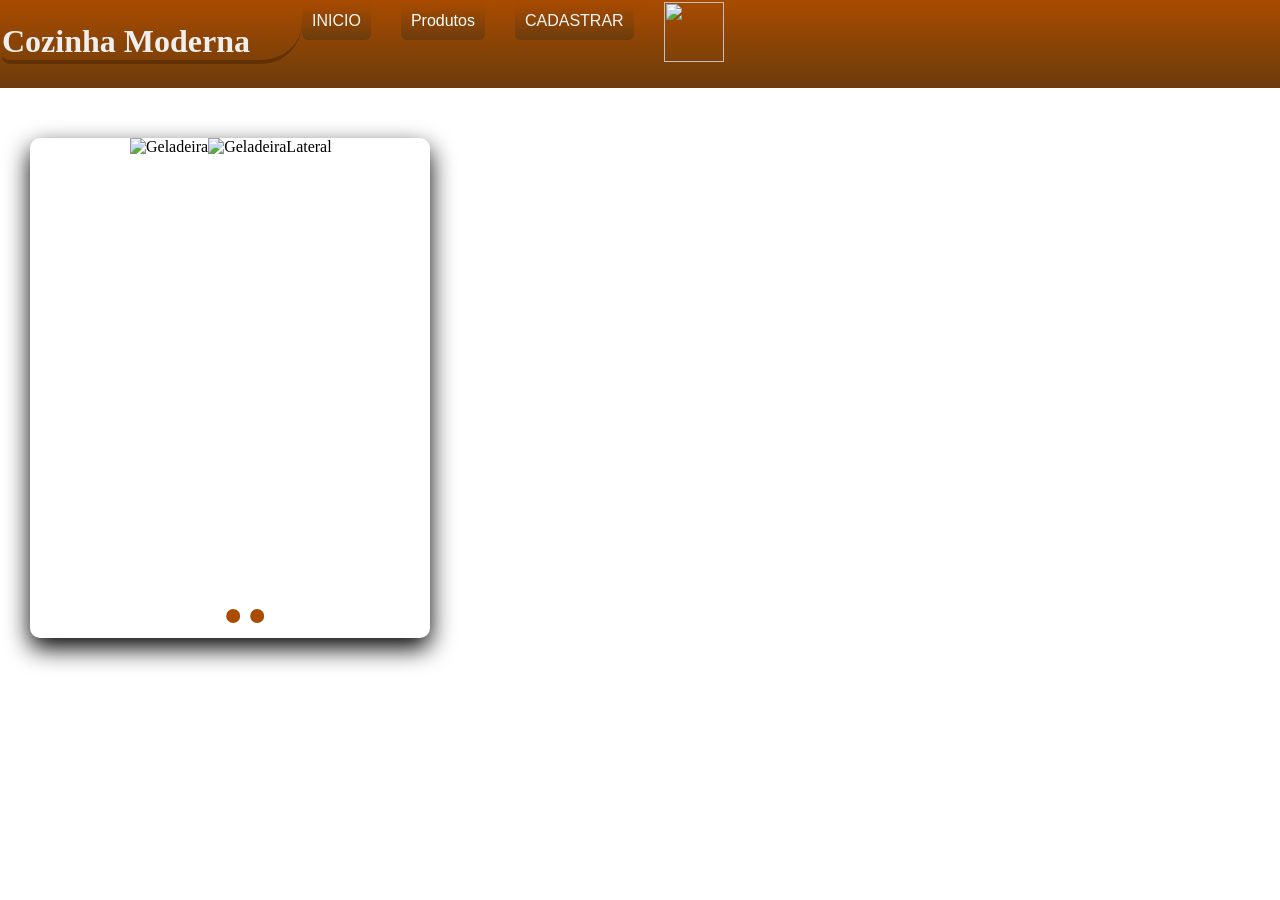
==== E-Commerce/index.html @ 26033bf4 "Add files via upload" ====
<!DOCTYPE html>
<html lang="pt-br">

<head>
    <meta charset="UTF-8">
    <meta name="viewport" content="width=device-width, initial-scale=1.0">
    <title>Cozinha Moderna</title>
    <link rel="stylesheet" href="style.css">
    <script src="script.js" defer></script>
</head>

<body>
    <header>
        <div class="container1">
            <div>
                <h1 class="titulo">Cozinha Moderna</h1>
            </div>
            <div class="container2">
                <div>
                    <button class="botao-menu">
                        <a href="#">INICIO</a>
                    </button>
                </div>
                <div class="menu-suspenso">
                    <button class="botao-menu">Produtos</button>
                    <ul class="lista-links">
                        <li><a href="#Geladeira">Geladeira</a></li>
                        <li><a href="#Fogão">Fogão</a></li>
                        <li><a href="#Panela">Panela</a></li>
                    </ul>
                </div>
                <div>
                    <button class="botao-menu">
                        <a href="#">CADASTRAR</a>
                    </button>
                </div>
                <div>
                    <img src="https://cdn-icons-png.flaticon.com/128/3737/3737173.png" id="carrinho">
                </div>
            </div>
        </div>

    </header>
    <div class="carrossel">
        <input type="radio" name="slider" id="slide1" alt="Imagem 1" checked>
        <input type="radio" name="slider" id="slide2" alt="Imagem 2">
        <div class="slides">
            <div class="slide">
                <img src="C:\Users\johny\Desktop\E-Commerce\geladeirafrente.enc" alt="Geladeira">
            </div>
            <div class="slide">
                <img src="C:\Users\johny\Desktop\E-Commerce\geladeiralateral.enc" alt="GeladeiraLateral">
            </div>
        </div>

        <div class="navegacao">
            <label for="slide1" class="botao"></label>
            <label for="slide2" class="botao"></label>
        </div>
    </div>

</body>

</html>
---- E-Commerce/style.css ----
body{
    background-image: linear-gradient(#efefef);
    margin: 0px;
}

header{
    background-image: linear-gradient(#a94b00,#6c3c0c);
    padding: 2px;
    width: 100%;  
}

.titulo{
    color: #efefef;
    border-bottom: 4px solid #613003;   
    border-radius: 0 0 50px 10px;        
  }

.container1{
    display: flex;
    flex-direction: row;
}
.container1 div{
  width: 300px;
}



#carrinho{
    
    width: 60px ;
    height: 60px ;
}
.container2{
    display: flex;
    gap: 30px;
    align-items: flex-start;
}

.container2 div{
  width: 200px;
}
.container2 a{
    color: whitesmoke;
    text-align: center;
    display: inline-block;
    text-decoration: none;
}

.container2 a:hover{
    color:#f37805;
}

/* Aqui colocamos o menu suspenso de produtos */

.menu-suspenso{
    position: relative;
    display: inline-block;
}

.botao-menu{
    background-image: linear-gradient(#a94b00,#6c3c0c);
    color: white;
    padding: 10px;
    font-size: 16px;
    border: none;
    border-radius: 6px;
    cursor: pointer;
}
.botao-menu:hover{
    color:#f37805;
}

/* Lista de links escondidos */

.lista-links{
    display: none;
    position: absolute;
    background-color: #ffff;
    min-width: 180px;
    box-shadow: 0px 8px 16px black;
    border-radius: 6px;
    padding: 8px;
    margin: 0;
}
.lista-links a{
    color: black;
}
.lista-links li a:hover{
    color: #fff;
    background-color: #a94b00;
}
ul{
list-style-type: none;
}
.menu-suspenso:hover .lista-links{
    display: block;
}

/* Carrossel de imegem */

.carrossel{
    width: 400px;
    max-width: 95%;
    height: 500px;
    position: relative;
    overflow: hidden;
    border-radius: 10px;
    box-shadow: 0 10px 25px;
    margin-top: 50px;
    margin-left: 30px;
}

.carrossel input[type="radio"]{
    display: none;
}

.slides{
    display: flex;
    width: 200%;
    height: 100%;
    margin-left: 100px;
}

.slide img{
    width: 100%;
    height: 80%;
    object-fit: cover;
}

#slide1:checked ~ .slides{
    transform: translatex(0%);
}

#slide2:checked ~ .slides{
    transform: translatex(-30%);
}

.navegacao{
    position: absolute;
    bottom: 15px;
    left: 50%;
    transform: translateX(-10%);
    display: flex;
    gap: 10px;
}

.botao{
    width: 14px;
    height: 14px;
    border-radius: 50%;
    cursor: pointer;
    background-color: black;
    transition: background-color 0.3s;
}

.botao:hover{
    background-color: #6c3c0c;
}

#slide1:checked ~ .navegacao label[for="slide1"],
#slide1:checked ~ .navegacao label[for="slide2"]{
    background-color: #a94b00;
}
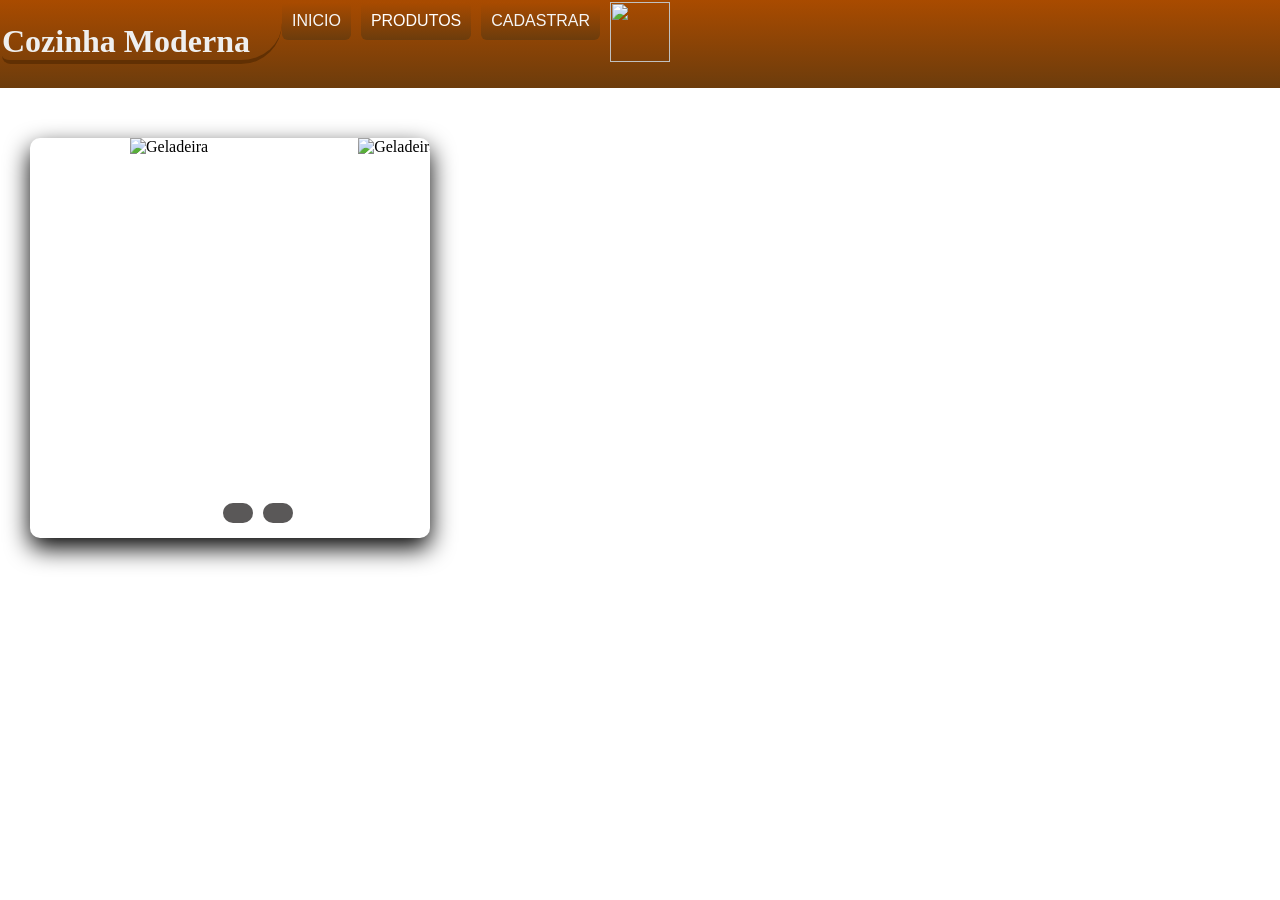
==== commit e98286b0: "Add files via upload" ====
--- a/E-Commerce/index.html
+++ b/E-Commerce/index.html
@@ -15,14 +15,14 @@
             <div>
                 <h1 class="titulo">Cozinha Moderna</h1>
             </div>
-            <div class="container2">
+            <nav class="container2">
                 <div>
                     <button class="botao-menu">
                         <a href="#">INICIO</a>
                     </button>
                 </div>
                 <div class="menu-suspenso">
-                    <button class="botao-menu">Produtos</button>
+                    <button class="botao-menu">PRODUTOS</button>
                     <ul class="lista-links">
                         <li><a href="#Geladeira">Geladeira</a></li>
                         <li><a href="#Fogão">Fogão</a></li>
@@ -37,7 +37,7 @@
                 <div>
                     <img src="https://cdn-icons-png.flaticon.com/128/3737/3737173.png" id="carrinho">
                 </div>
-            </div>
+            </nav>
         </div>
 
     </header>
--- a/E-Commerce/style.css
+++ b/E-Commerce/style.css
@@ -12,18 +12,17 @@
 .titulo{
     color: #efefef;
     border-bottom: 4px solid #613003;   
-    border-radius: 0 0 50px 10px;        
+    border-radius: 0 0 50px 10px; 
+    width: 280px;       
   }
 
 .container1{
     display: flex;
     flex-direction: row;
 }
-.container1 div{
-  width: 300px;
+.container1 div nav{
+  width: 400px;
 }
-
-
 
 #carrinho{
     
@@ -32,13 +31,10 @@
 }
 .container2{
     display: flex;
-    gap: 30px;
     align-items: flex-start;
+    gap: 10px;
 }
 
-.container2 div{
-  width: 200px;
-}
 .container2 a{
     color: whitesmoke;
     text-align: center;
@@ -101,7 +97,7 @@
 .carrossel{
     width: 400px;
     max-width: 95%;
-    height: 500px;
+    height: 400px;
     position: relative;
     overflow: hidden;
     border-radius: 10px;
@@ -119,11 +115,13 @@
     width: 200%;
     height: 100%;
     margin-left: 100px;
+    display: flex;
+    gap: 150px;
 }
 
 .slide img{
     width: 100%;
-    height: 80%;
+    height: 90%;
     object-fit: cover;
 }
 
@@ -145,21 +143,20 @@
 }
 
 .botao{
-    width: 14px;
-    height: 14px;
-    border-radius: 50%;
+    width: 30px;
+    height: 20px;
+    border-radius: 10px;
     cursor: pointer;
-    background-color: black;
     transition: background-color 0.3s;
 }
 
 .botao:hover{
-    background-color: #6c3c0c;
+    background-color: #7f7f7e;
 }
 
 #slide1:checked ~ .navegacao label[for="slide1"],
 #slide1:checked ~ .navegacao label[for="slide2"]{
-    background-color: #a94b00;
+    background-color: rgb(90, 88, 88);
 }
 
 
